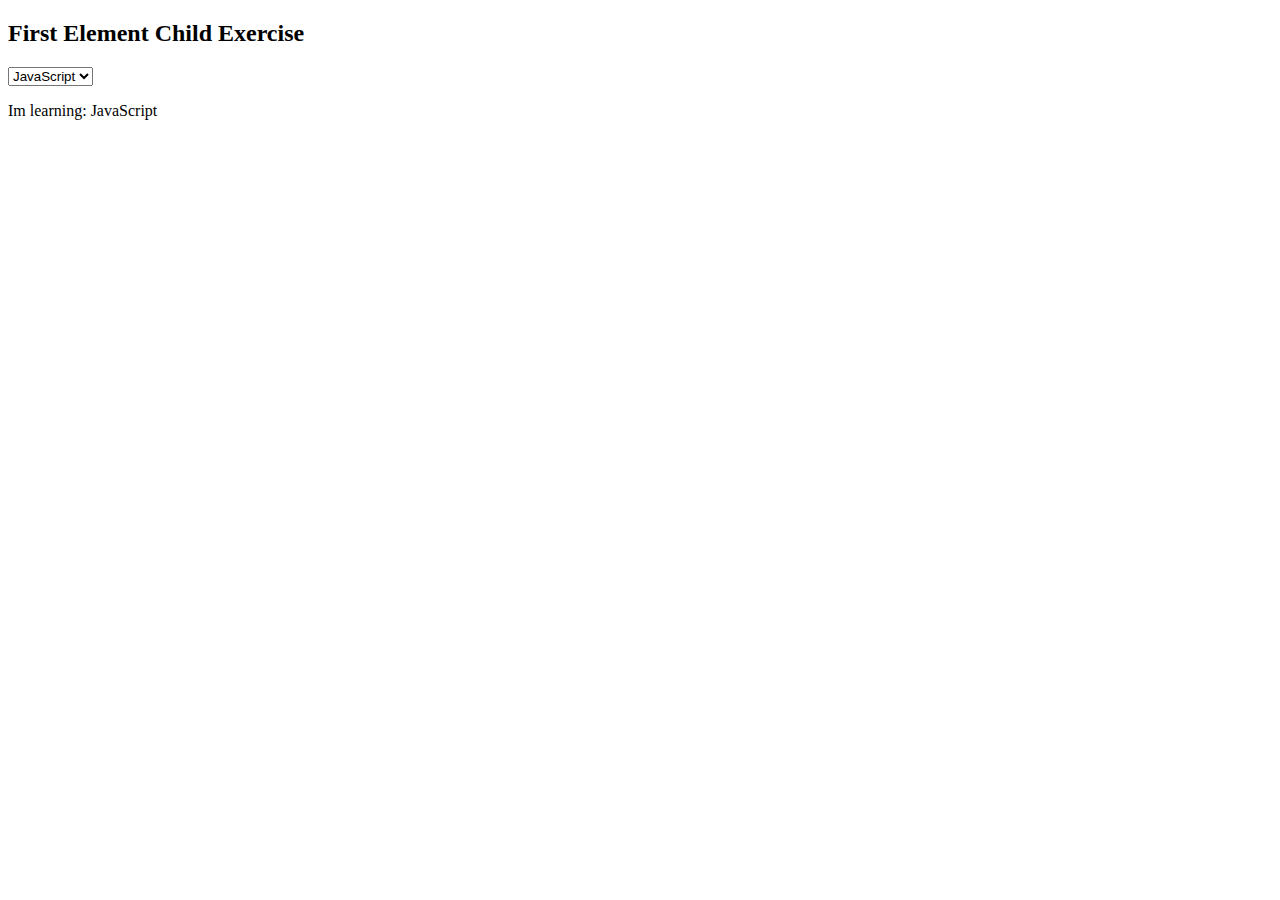
==== index.html @ 8b3dcf43 "dropdown" ====
<!DOCTYPE html>
<html lang="en">
  <head>
    <meta charset="UTF-8" />
    <meta http-equiv="X-UA-Compatible" content="IE=edge" />
    <meta name="viewport" content="width=device-width, initial-scale=1.0" />
    <title>FlexBox</title>
    <link rel="stylesheet" href="./style.css" />
  </head>
  <body>
    <h2>First Element Child Exercise</h2>
    <select name="" id="dropdown">
      <option value="JavaScript">JavaScript</option>
      <option value="Java">Java</option>
      <option value="Python">Python</option>
    </select>
    <p>Im learning: <span></span></p>
    <script src="./app.js"></script>
  </body>
</html>
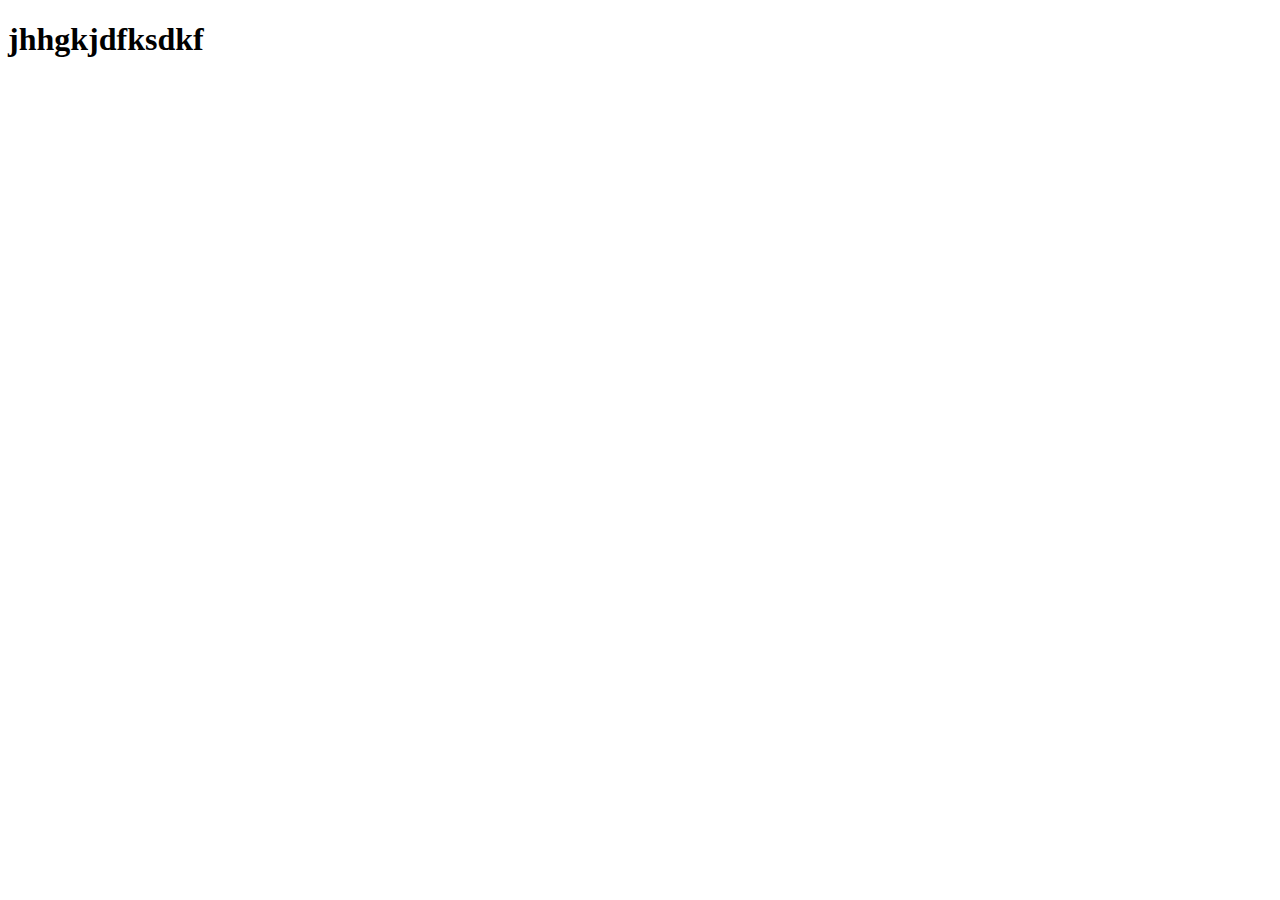
==== commit a671a8c6: "changes" ====
--- a/index.html
+++ b/index.html
@@ -1,20 +1,13 @@
 <!DOCTYPE html>
 <html lang="en">
-  <head>
-    <meta charset="UTF-8" />
-    <meta http-equiv="X-UA-Compatible" content="IE=edge" />
-    <meta name="viewport" content="width=device-width, initial-scale=1.0" />
-    <title>FlexBox</title>
-    <link rel="stylesheet" href="./style.css" />
-  </head>
-  <body>
-    <h2>First Element Child Exercise</h2>
-    <select name="" id="dropdown">
-      <option value="JavaScript">JavaScript</option>
-      <option value="Java">Java</option>
-      <option value="Python">Python</option>
-    </select>
-    <p>Im learning: <span></span></p>
-    <script src="./app.js"></script>
-  </body>
-</html>
+<head>
+    <meta charset="UTF-8">
+    <meta http-equiv="X-UA-Compatible" content="IE=edge">
+    <meta name="viewport" content="width=device-width, initial-scale=1.0">
+    <title>Document</title>
+</head>
+<body>
+    <h1>jhhgkjdfksdkf</h1>
+    
+</body>
+</html>